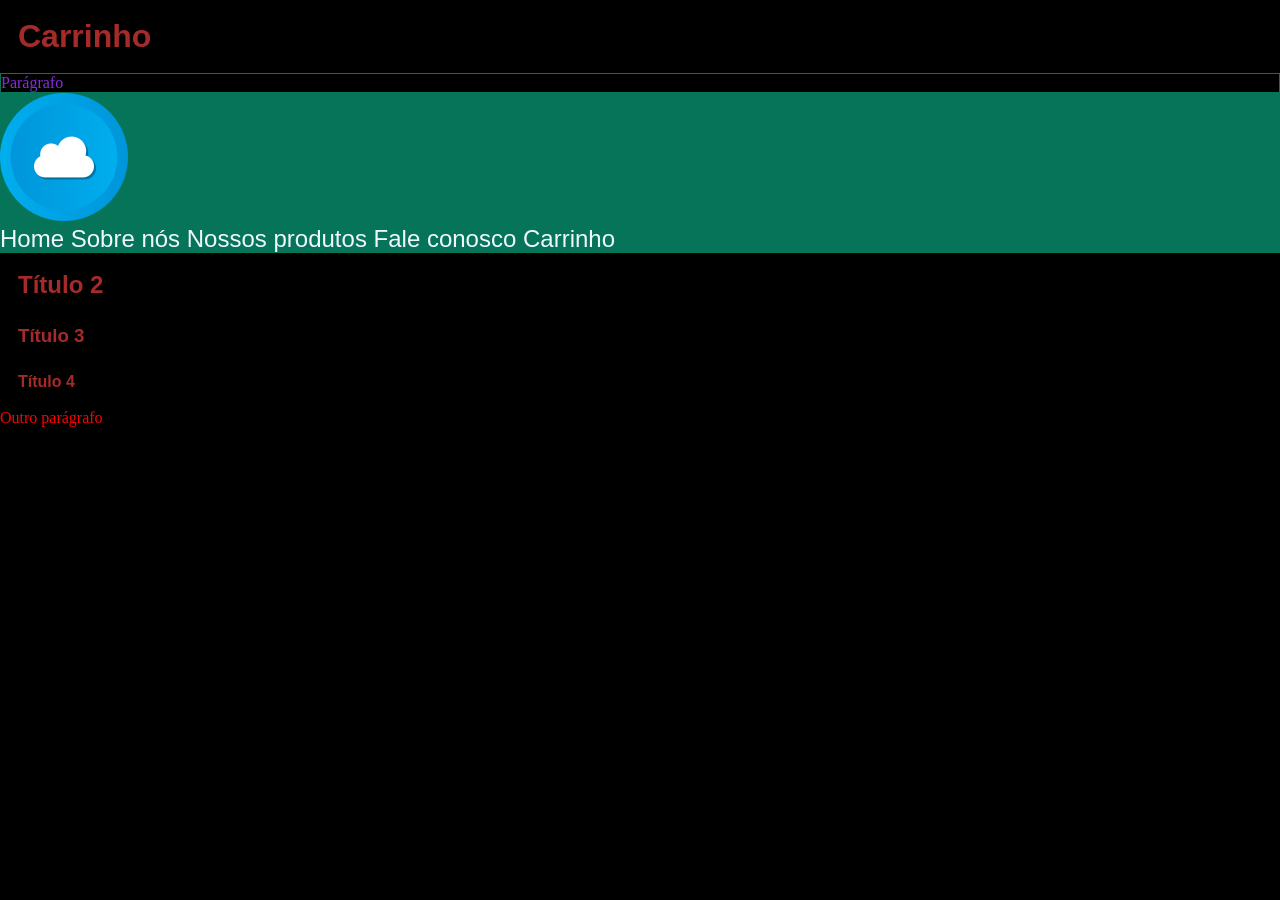
==== carrinho.html @ a247a84f "Criando páginas html" ====
<!DOCTYPE html>
<html lang="pt-br">

<head>
    <meta charset="UTF-8">
    <meta name="viewport" content="width=device-width, initial-scale=1.0">
    <title>Carrinho</title>
    <link rel="stylesheet" href="css/style.css">

</head>

<body>
    <h1 class="titulo">Carrinho</h1>
    <p id="paragrafo">Parágrafo</p>
    <header class="cabecalho">
        <img src="img/cloud.png" alt="Imagem de nuvem" class="imgLogo">
        <ul class="menu">
            <li><a href="index.html">Home</a></li>
            <li><a href="sobre.html">Sobre nós</a></li>
            <li><a href="produtos.html">Nossos produtos</a></li>
            <li><a href="fale-conosco.html">Fale conosco</a></li>
            <li><a href="carrinho.html">Carrinho</a></li>
        </ul>
    </header>
    <h2 class="titulo">Título 2</h2>
    <h3 class="titulo">Título 3</h3>
    <h4 class="titulo">Título 4</h4>
    <p id="param">Outro parágrafo</p>


    <script src="js/script.js"></script>
</body>

</html>
---- css/style.css ----
*{
  margin: 0;
  padding: 0;
  box-sizing: border-box;
}
body{
    background-color: black;
}
.titulo{
    font-family: Arial, Helvetica, sans-serif;
    color: brown;
    margin: 10px;
    padding: 8px;
}
.imgLogo{
    width: 10%;
    height: 50%;
}
#paragrafo{
    color: blueviolet;
    border: solid 1px #067459;
}
#param{
    color: red;
}
/*Cabeçalho*/
.cabecalho{
    background-color: #067459;
}
.menu li{
    display: inline;
}
.menu{
    font-family: Arial, Helvetica, sans-serif;
    font-size: 24px;
}
.menu li a{
    color: aliceblue;
    text-decoration: none;
}
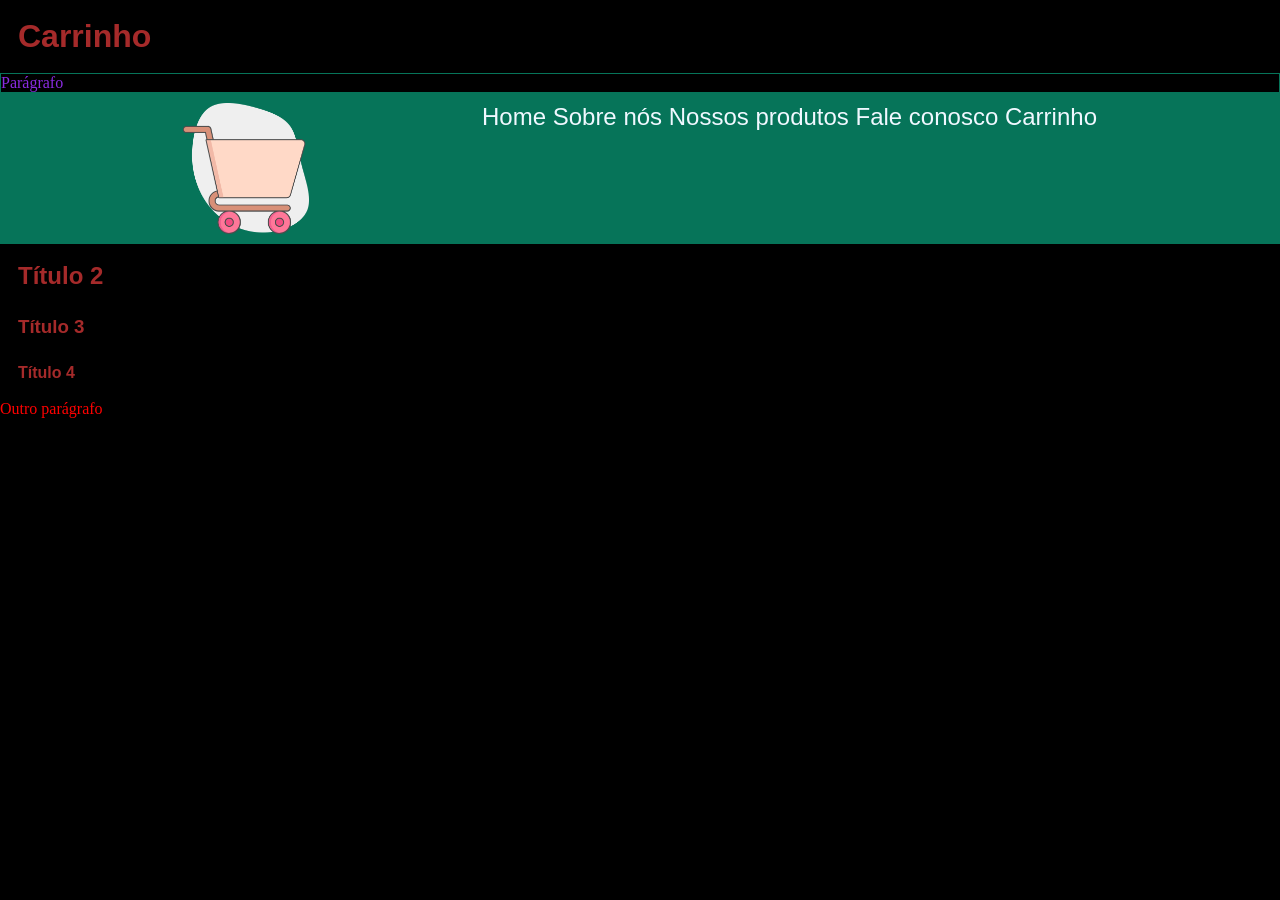
==== commit b37c1655: "Criando páginas html" ====
--- a/carrinho.html
+++ b/carrinho.html
@@ -13,12 +13,12 @@
     <h1 class="titulo">Carrinho</h1>
     <p id="paragrafo">Parágrafo</p>
     <header class="cabecalho">
-        <img src="img/cloud.png" alt="Imagem de nuvem" class="imgLogo">
+        <img src="img/carro.png" alt="Imagem de carro" class="imgLogo">
         <ul class="menu">
             <li><a href="index.html">Home</a></li>
             <li><a href="sobre.html">Sobre nós</a></li>
             <li><a href="produtos.html">Nossos produtos</a></li>
-            <li><a href="fale-conosco.html">Fale conosco</a></li>
+            <li><a href="fale_conosco.html">Fale conosco</a></li>
             <li><a href="carrinho.html">Carrinho</a></li>
         </ul>
     </header>
--- a/css/style.css
+++ b/css/style.css
@@ -25,14 +25,24 @@
 }
 /*Cabeçalho*/
 .cabecalho{
+    flex-wrap: wrap;
+    flex-direction: row;
+    display: flex;
+    justify-content: space-evenly;
+    padding: 10px;
     background-color: #067459;
 }
-.menu li{
-    display: inline;
-}
+
 .menu{
+     display: inline-block;
     font-family: Arial, Helvetica, sans-serif;
     font-size: 24px;
+   
+}
+
+.menu li{
+    
+    display: inline;
 }
 .menu li a{
     color: aliceblue;
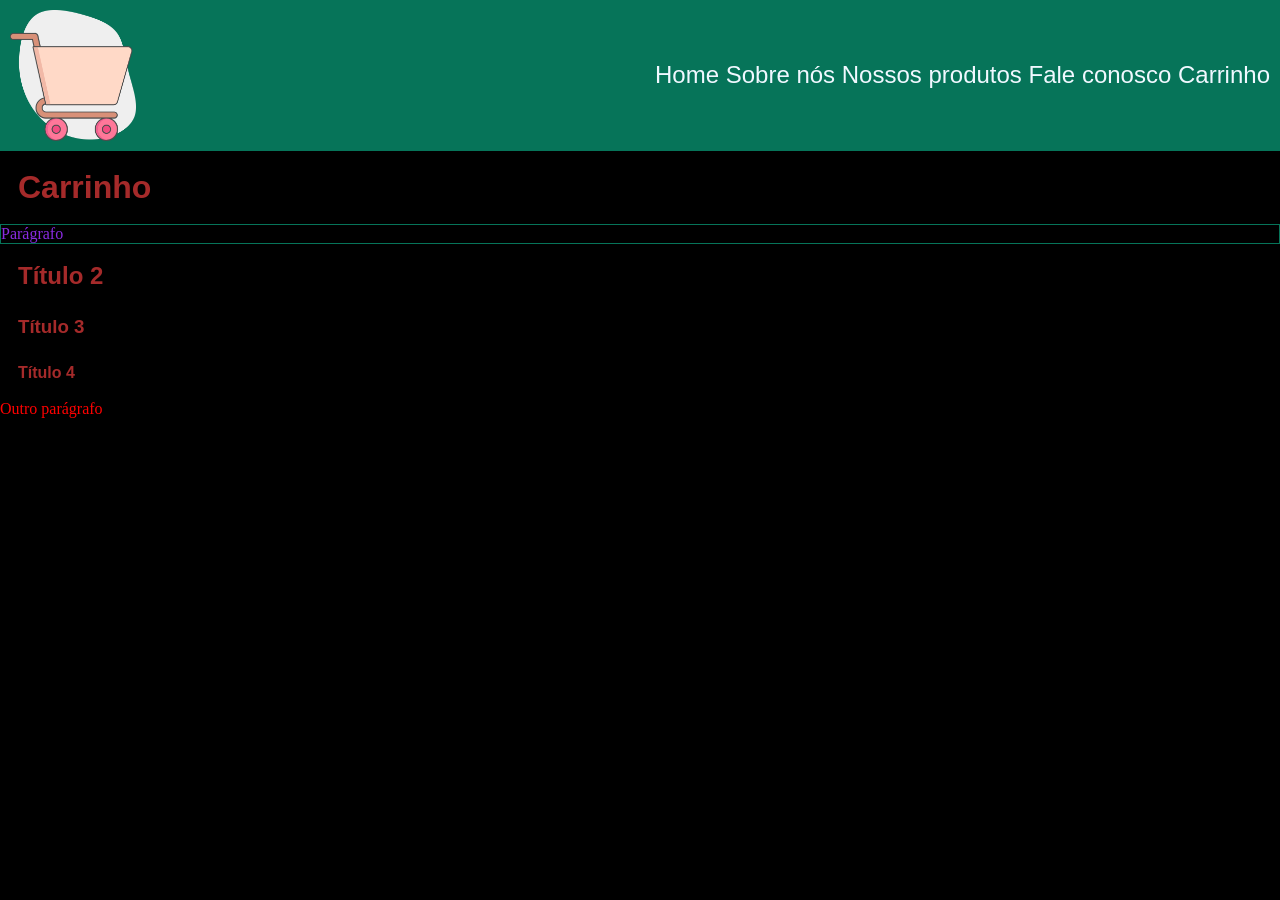
==== commit 1fabbceb: "Criando páginas html" ====
--- a/carrinho.html
+++ b/carrinho.html
@@ -10,8 +10,6 @@
 </head>
 
 <body>
-    <h1 class="titulo">Carrinho</h1>
-    <p id="paragrafo">Parágrafo</p>
     <header class="cabecalho">
         <img src="img/carro.png" alt="Imagem de carro" class="imgLogo">
         <ul class="menu">
@@ -22,6 +20,8 @@
             <li><a href="carrinho.html">Carrinho</a></li>
         </ul>
     </header>
+     <h1 class="titulo">Carrinho</h1>
+    <p id="paragrafo">Parágrafo</p>
     <h2 class="titulo">Título 2</h2>
     <h3 class="titulo">Título 3</h3>
     <h4 class="titulo">Título 4</h4>
--- a/css/style.css
+++ b/css/style.css
@@ -28,18 +28,17 @@
     flex-wrap: wrap;
     flex-direction: row;
     display: flex;
-    justify-content: space-evenly;
+    justify-content: space-between;
+    align-items: center;
     padding: 10px;
     background-color: #067459;
 }
-
 .menu{
      display: inline-block;
     font-family: Arial, Helvetica, sans-serif;
     font-size: 24px;
    
 }
-
 .menu li{
     
     display: inline;
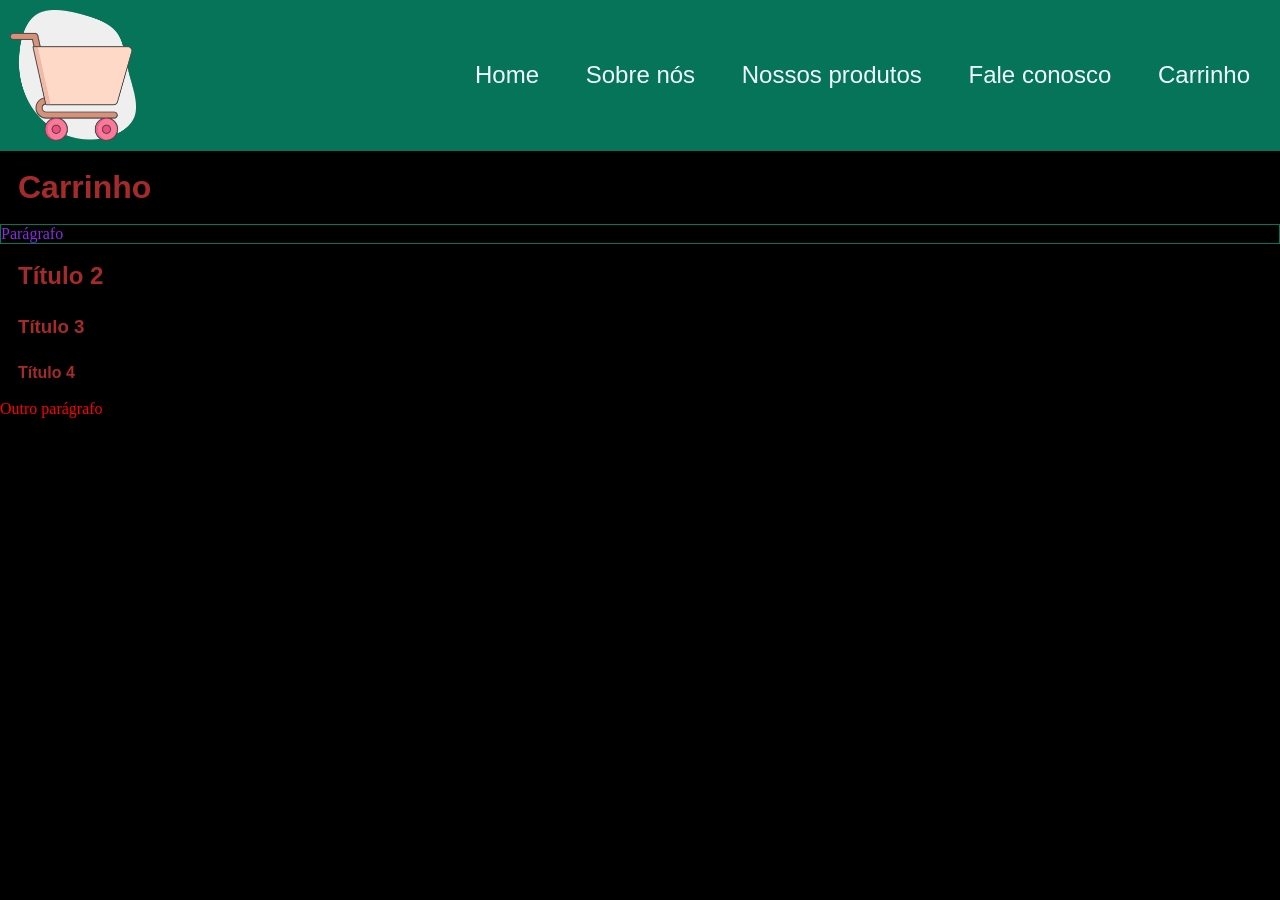
==== commit 5ee3eb09: "Estilizando paginas html" ====
--- a/carrinho.html
+++ b/carrinho.html
@@ -27,7 +27,6 @@
     <h4 class="titulo">Título 4</h4>
     <p id="param">Outro parágrafo</p>
 
-
     <script src="js/script.js"></script>
 </body>
 
--- a/css/style.css
+++ b/css/style.css
@@ -40,10 +40,16 @@
    
 }
 .menu li{
-    
     display: inline;
+    padding: 20px;
 }
 .menu li a{
     color: aliceblue;
     text-decoration: none;
 }
+.menu li a:hover{
+    background-color: rgb(71, 124, 108);
+    padding: 5px;
+    border-radius: 5px;
+
+}
